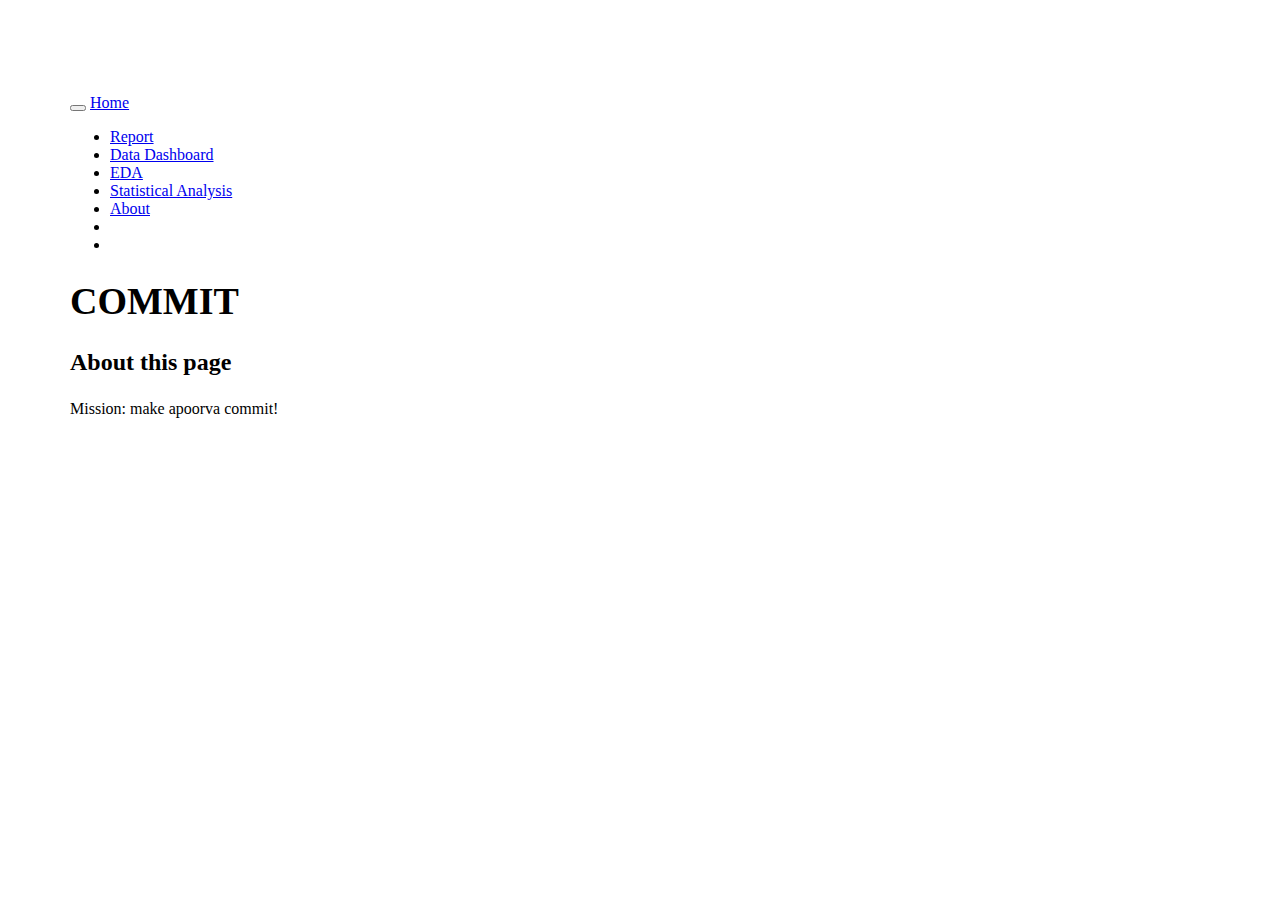
==== about.html @ 9398d5f9 "building site" ====
<!DOCTYPE html>

<html xmlns="http://www.w3.org/1999/xhtml">

<head>

<meta charset="utf-8" />
<meta http-equiv="Content-Type" content="text/html; charset=utf-8" />
<meta name="generator" content="pandoc" />




<title>COMMIT</title>

<script src="site_libs/jquery-1.11.3/jquery.min.js"></script>
<meta name="viewport" content="width=device-width, initial-scale=1" />
<link href="site_libs/bootstrap-3.3.5/css/journal.min.css" rel="stylesheet" />
<script src="site_libs/bootstrap-3.3.5/js/bootstrap.min.js"></script>
<script src="site_libs/bootstrap-3.3.5/shim/html5shiv.min.js"></script>
<script src="site_libs/bootstrap-3.3.5/shim/respond.min.js"></script>
<script src="site_libs/jqueryui-1.11.4/jquery-ui.min.js"></script>
<link href="site_libs/tocify-1.9.1/jquery.tocify.css" rel="stylesheet" />
<script src="site_libs/tocify-1.9.1/jquery.tocify.js"></script>
<script src="site_libs/navigation-1.1/tabsets.js"></script>
<link href="site_libs/highlightjs-9.12.0/default.css" rel="stylesheet" />
<script src="site_libs/highlightjs-9.12.0/highlight.js"></script>
<link href="site_libs/font-awesome-5.0.13/css/fa-svg-with-js.css" rel="stylesheet" />
<script src="site_libs/font-awesome-5.0.13/js/fontawesome-all.min.js"></script>
<script src="site_libs/font-awesome-5.0.13/js/fa-v4-shims.min.js"></script>

<style type="text/css">code{white-space: pre;}</style>
<style type="text/css">
  pre:not([class]) {
    background-color: white;
  }
</style>
<script type="text/javascript">
if (window.hljs) {
  hljs.configure({languages: []});
  hljs.initHighlightingOnLoad();
  if (document.readyState && document.readyState === "complete") {
    window.setTimeout(function() { hljs.initHighlighting(); }, 0);
  }
}
</script>



<style type="text/css">
h1 {
  font-size: 34px;
}
h1.title {
  font-size: 38px;
}
h2 {
  font-size: 30px;
}
h3 {
  font-size: 24px;
}
h4 {
  font-size: 18px;
}
h5 {
  font-size: 16px;
}
h6 {
  font-size: 12px;
}
.table th:not([align]) {
  text-align: left;
}
</style>

<link rel="stylesheet" href="style.css" type="text/css" />

</head>

<body>

<style type = "text/css">
.main-container {
  max-width: 940px;
  margin-left: auto;
  margin-right: auto;
}
code {
  color: inherit;
  background-color: rgba(0, 0, 0, 0.04);
}
img {
  max-width:100%;
  height: auto;
}
.tabbed-pane {
  padding-top: 12px;
}
.html-widget {
  margin-bottom: 20px;
}
button.code-folding-btn:focus {
  outline: none;
}
</style>


<style type="text/css">
/* padding for bootstrap navbar */
body {
  padding-top: 61px;
  padding-bottom: 40px;
}
/* offset scroll position for anchor links (for fixed navbar)  */
.section h1 {
  padding-top: 66px;
  margin-top: -66px;
}

.section h2 {
  padding-top: 66px;
  margin-top: -66px;
}
.section h3 {
  padding-top: 66px;
  margin-top: -66px;
}
.section h4 {
  padding-top: 66px;
  margin-top: -66px;
}
.section h5 {
  padding-top: 66px;
  margin-top: -66px;
}
.section h6 {
  padding-top: 66px;
  margin-top: -66px;
}
</style>

<script>
// manage active state of menu based on current page
$(document).ready(function () {
  // active menu anchor
  href = window.location.pathname
  href = href.substr(href.lastIndexOf('/') + 1)
  if (href === "")
    href = "index.html";
  var menuAnchor = $('a[href="' + href + '"]');

  // mark it active
  menuAnchor.parent().addClass('active');

  // if it's got a parent navbar menu mark it active as well
  menuAnchor.closest('li.dropdown').addClass('active');
});
</script>


<div class="container-fluid main-container">

<!-- tabsets -->
<script>
$(document).ready(function () {
  window.buildTabsets("TOC");
});
</script>

<!-- code folding -->




<script>
$(document).ready(function ()  {

    // move toc-ignore selectors from section div to header
    $('div.section.toc-ignore')
        .removeClass('toc-ignore')
        .children('h1,h2,h3,h4,h5').addClass('toc-ignore');

    // establish options
    var options = {
      selectors: "h1,h2,h3",
      theme: "bootstrap3",
      context: '.toc-content',
      hashGenerator: function (text) {
        return text.replace(/[.\\/?&!#<>]/g, '').replace(/\s/g, '_').toLowerCase();
      },
      ignoreSelector: ".toc-ignore",
      scrollTo: 0
    };
    options.showAndHide = true;
    options.smoothScroll = true;

    // tocify
    var toc = $("#TOC").tocify(options).data("toc-tocify");
});
</script>

<style type="text/css">

#TOC {
  margin: 25px 0px 20px 0px;
}
@media (max-width: 768px) {
#TOC {
  position: relative;
  width: 100%;
}
}


.toc-content {
  padding-left: 30px;
  padding-right: 40px;
}

div.main-container {
  max-width: 1200px;
}

div.tocify {
  width: 20%;
  max-width: 260px;
  max-height: 85%;
}

@media (min-width: 768px) and (max-width: 991px) {
  div.tocify {
    width: 25%;
  }
}

@media (max-width: 767px) {
  div.tocify {
    width: 100%;
    max-width: none;
  }
}

.tocify ul, .tocify li {
  line-height: 20px;
}

.tocify-subheader .tocify-item {
  font-size: 0.90em;
  padding-left: 25px;
  text-indent: 0;
}

.tocify .list-group-item {
  border-radius: 0px;
}


</style>

<!-- setup 3col/9col grid for toc_float and main content  -->
<div class="row-fluid">
<div class="col-xs-12 col-sm-4 col-md-3">
<div id="TOC" class="tocify">
</div>
</div>

<div class="toc-content col-xs-12 col-sm-8 col-md-9">




<div class="navbar navbar-default  navbar-fixed-top" role="navigation">
  <div class="container">
    <div class="navbar-header">
      <button type="button" class="navbar-toggle collapsed" data-toggle="collapse" data-target="#navbar">
        <span class="icon-bar"></span>
        <span class="icon-bar"></span>
        <span class="icon-bar"></span>
      </button>
      <a class="navbar-brand" href="index.html">Home</a>
    </div>
    <div id="navbar" class="navbar-collapse collapse">
      <ul class="nav navbar-nav">
        
      </ul>
      <ul class="nav navbar-nav navbar-right">
        <li>
  <a href="tentative_report.html">Report</a>
</li>
<li>
  <a href="flexdashboard.html">Data Dashboard</a>
</li>
<li>
  <a href="EDA_site.html">EDA</a>
</li>
<li>
  <a href="statistical_analysis_site.html">Statistical Analysis</a>
</li>
<li>
  <a href="about.html">About</a>
</li>
<li>
  <a href="mailto:&lt;abhishek.ajay@columbia.edu&gt;">
    <span class="fa fa-envelope fa-lg"></span>
     
  </a>
</li>
<li>
  <a href="https://github.com/dewyork/P8105_final_project">
    <span class="fa fa-github fa-lg"></span>
     
  </a>
</li>
      </ul>
    </div><!--/.nav-collapse -->
  </div><!--/.container -->
</div><!--/.navbar -->

<div class="fluid-row" id="header">



<h1 class="title toc-ignore">COMMIT</h1>

</div>


<div id="about-this-page" class="section level3">
<h3>About this page</h3>
<p>Mission: make apoorva commit!</p>
</div>



</div>
</div>

</div>

<script>

// add bootstrap table styles to pandoc tables
function bootstrapStylePandocTables() {
  $('tr.header').parent('thead').parent('table').addClass('table table-condensed');
}
$(document).ready(function () {
  bootstrapStylePandocTables();
});


</script>

<!-- dynamically load mathjax for compatibility with self-contained -->
<script>
  (function () {
    var script = document.createElement("script");
    script.type = "text/javascript";
    script.src  = "https://mathjax.rstudio.com/latest/MathJax.js?config=TeX-AMS-MML_HTMLorMML";
    document.getElementsByTagName("head")[0].appendChild(script);
  })();
</script>

</body>
</html>
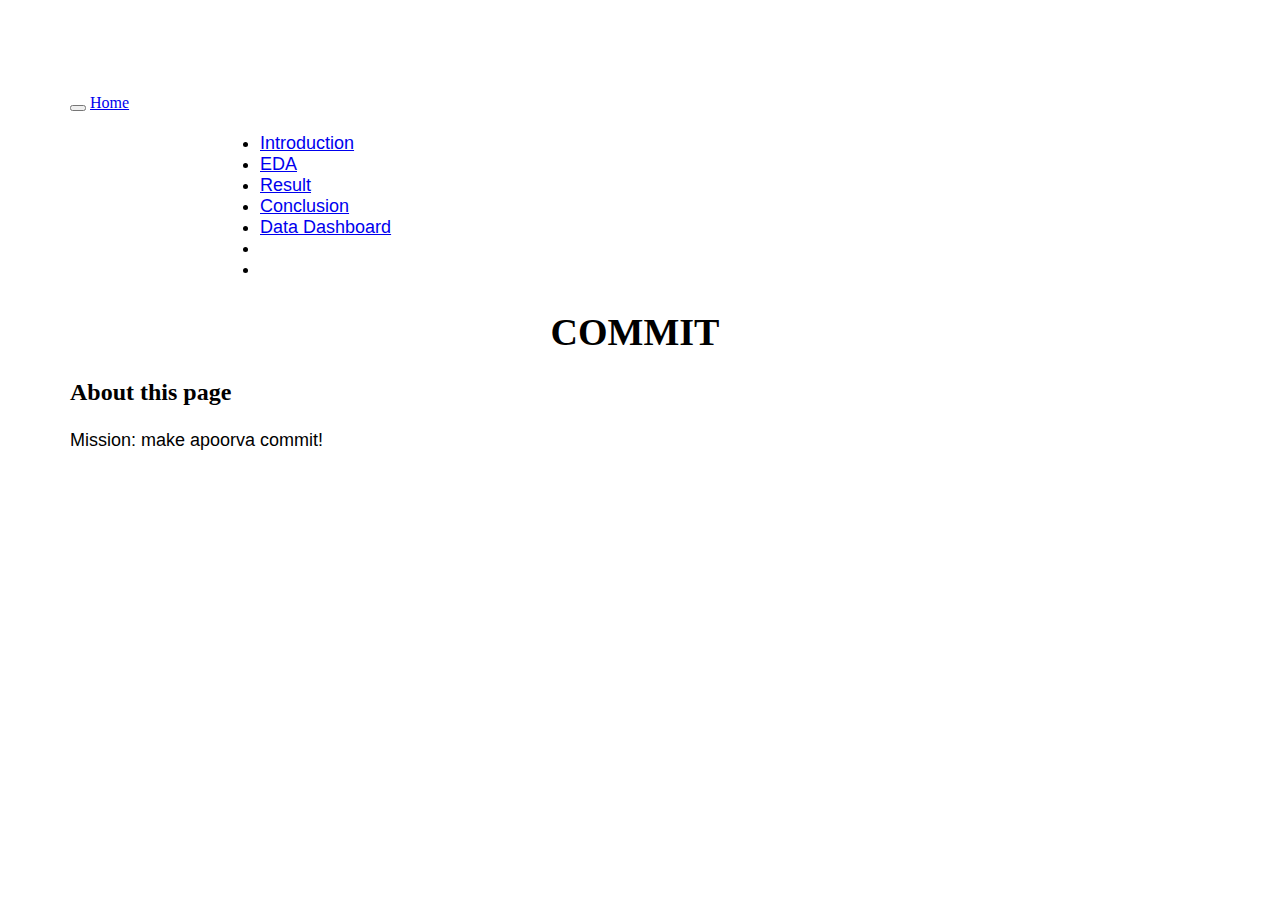
==== commit fb3eaa22: "EDA and conclusion pages created" ====
--- a/about.html
+++ b/about.html
@@ -286,19 +286,19 @@
       </ul>
       <ul class="nav navbar-nav navbar-right">
         <li>
-  <a href="tentative_report.html">Report</a>
+  <a href="Introduction.html">Introduction</a>
+</li>
+<li>
+  <a href="EDA_site.html">EDA</a>
+</li>
+<li>
+  <a href="statistical_analysis_site.html">Result</a>
+</li>
+<li>
+  <a href="conclusion_site.html">Conclusion</a>
 </li>
 <li>
   <a href="flexdashboard.html">Data Dashboard</a>
-</li>
-<li>
-  <a href="EDA_site.html">EDA</a>
-</li>
-<li>
-  <a href="statistical_analysis_site.html">Statistical Analysis</a>
-</li>
-<li>
-  <a href="about.html">About</a>
 </li>
 <li>
   <a href="mailto:&lt;abhishek.ajay@columbia.edu&gt;">
--- a/style.css
+++ b/style.css
@@ -0,0 +1,45 @@
+img {
+	 	border-style: solid;
+  	border-width: 5px;
+  	border-color: white;
+}
+
+h1.title {
+	text-align: center;
+	color: black;
+	margin-top: 30px;
+}
+h4.author { 
+	text-align: center;
+}
+h4.date { 
+	text-align: center;
+}
+
+.center {
+    	display: block;
+    	margin-left: auto;
+    	margin-right: auto;
+    	margin-top: 30px;
+    	font-family: "Arial", Helvetica, sans-serif;
+}
+
+.bottom {
+    	position: fixed;
+    	bottom: 0;
+}
+
+p {
+    	font-family: "Arial";
+	font-size: 18px;
+	color: black;
+	margin-top: 21px;
+
+}
+
+ul {
+	font-family: "Arial";
+	font-size: 18px;
+	margin-left: 150px;
+	margin-top: 21px;
+}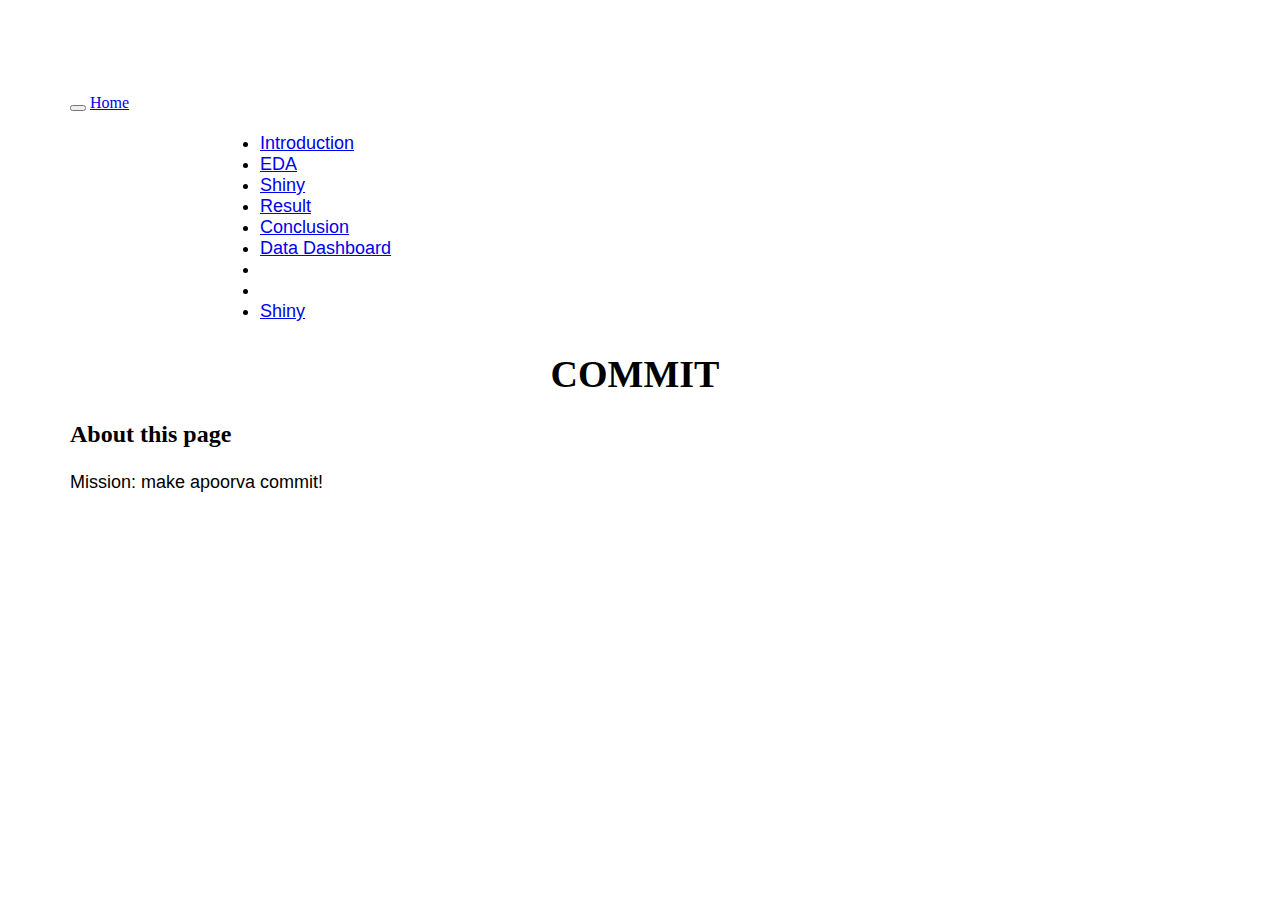
==== commit db55ef89: "updating website" ====
--- a/about.html
+++ b/about.html
@@ -292,6 +292,9 @@
   <a href="EDA_site.html">EDA</a>
 </li>
 <li>
+  <a href="./shiny_dashboard/app.R">Shiny</a>
+</li>
+<li>
   <a href="statistical_analysis_site.html">Result</a>
 </li>
 <li>
@@ -311,6 +314,9 @@
     <span class="fa fa-github fa-lg"></span>
      
   </a>
+</li>
+<li>
+  <a href="https://apoorvasrinivasan.shinyapps.io/shiny_dashboard/">Shiny</a>
 </li>
       </ul>
     </div><!--/.nav-collapse -->
